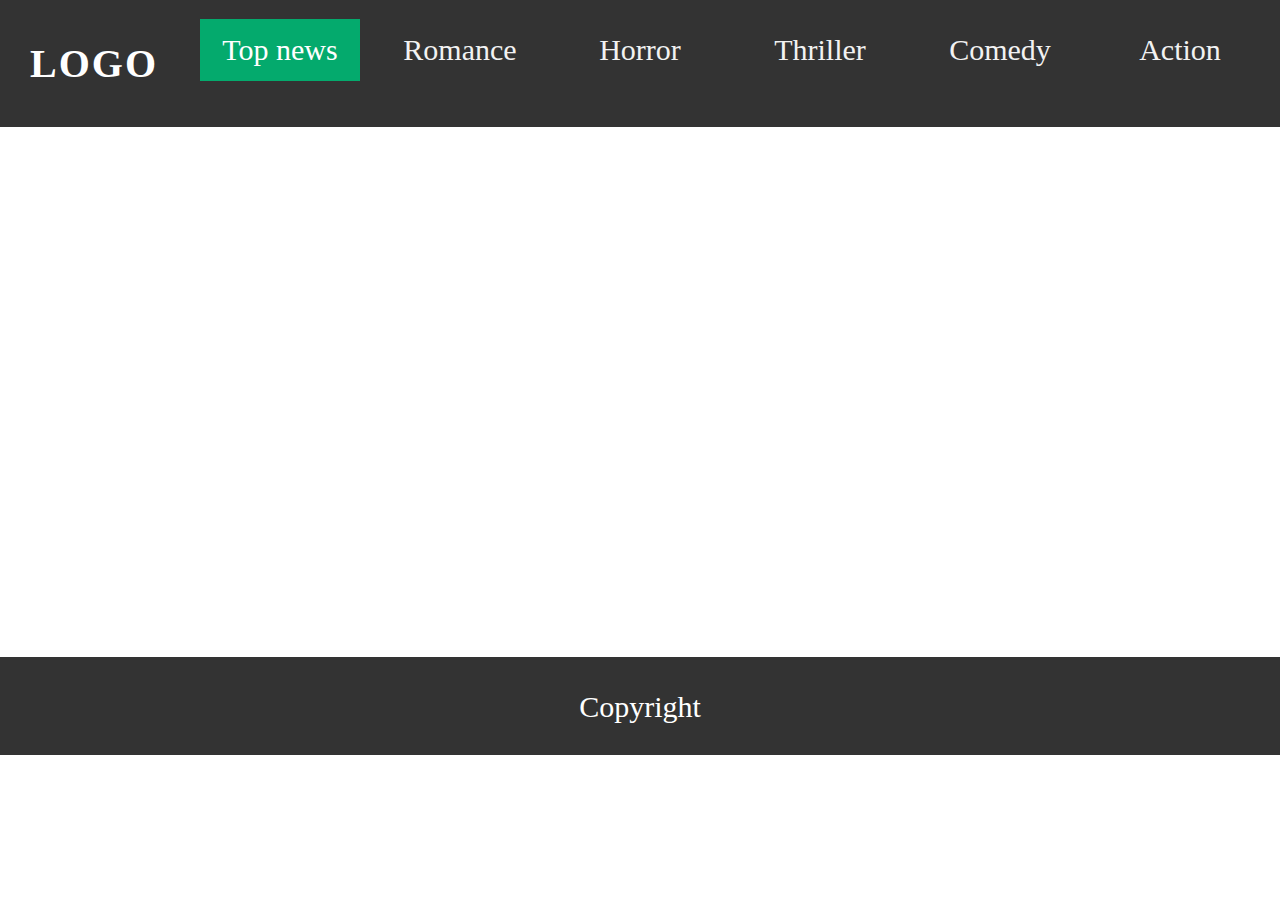
==== newsweb/CoderQueen-openCode/Bollywood.html @ c351fe7b "update :q x" ====
<!DOCTYPE html>
<html>
<head>
    <title>

    </title>
    <link rel="stylesheet" href="Bollywood.css">
</head>
<body>
    <div class="topnav">
      <p class="logo">LOGO</p>
        <a class="nav-link" href="#Action">Action</a>
        <a class="nav-link" href="#Comedy">Comedy</a>
        <a class="nav-link" href="#Thriller">Thriller</a>
        <a class="nav-link" href="#Horror">Horror</a>
        <a class="nav-link" href="#Romance">Romance</a>
        <a class="active nav-link" href="#Top news">Top news</a>
    </div>

      <footer>
        <p>Copyright</p>
      </footer>
      <script src="script.js"></script>
</body>
</html>
---- newsweb/CoderQueen-openCode/Bollywood.css ----
body {
  margin: 0;
}

.topnav {
  background-color: #333;
  overflow: hidden;
  justify-content: center;
  margin-top: 0 ;
}
.topnav a {
  float:left;
  color: #f2f2f2;
  text-align: center;
  padding: 14px 16px;
  text-decoration: none;
  font-size: 30px;
  float: right;
  width: 10%;
  margin-top: 19px;
  margin-right: 20px;
}
.topnav a:hover {
  background-color: #ddd;
  color: black;
}
.topnav a.active {
  background-color: #04AA6D;
  color: white;
}
footer {
  text-align: center;
  padding: 3px;
  background-color: #333;
  color: white;
  margin-top: 530px ;
  font-size: 30px;
  height: 70px;
  margin-bottom: 0px;
  float: center;
  padding-bottom: 25px;
}
.logo {
  position: relative;
  font-weight: 700;
  color: #fff;
  text-decoration: none;
  font-size: 40px;
  text-transform: 2em;
  letter-spacing: 2px;
  transition: 0.6s;
  margin-left: 30px;
  float: left;
}
.topnav ul{
  padding: 0px;
  margin: 0px;
  text-align: center;
  display: inline-block;
  vertical-align: top;
  float: right;
}
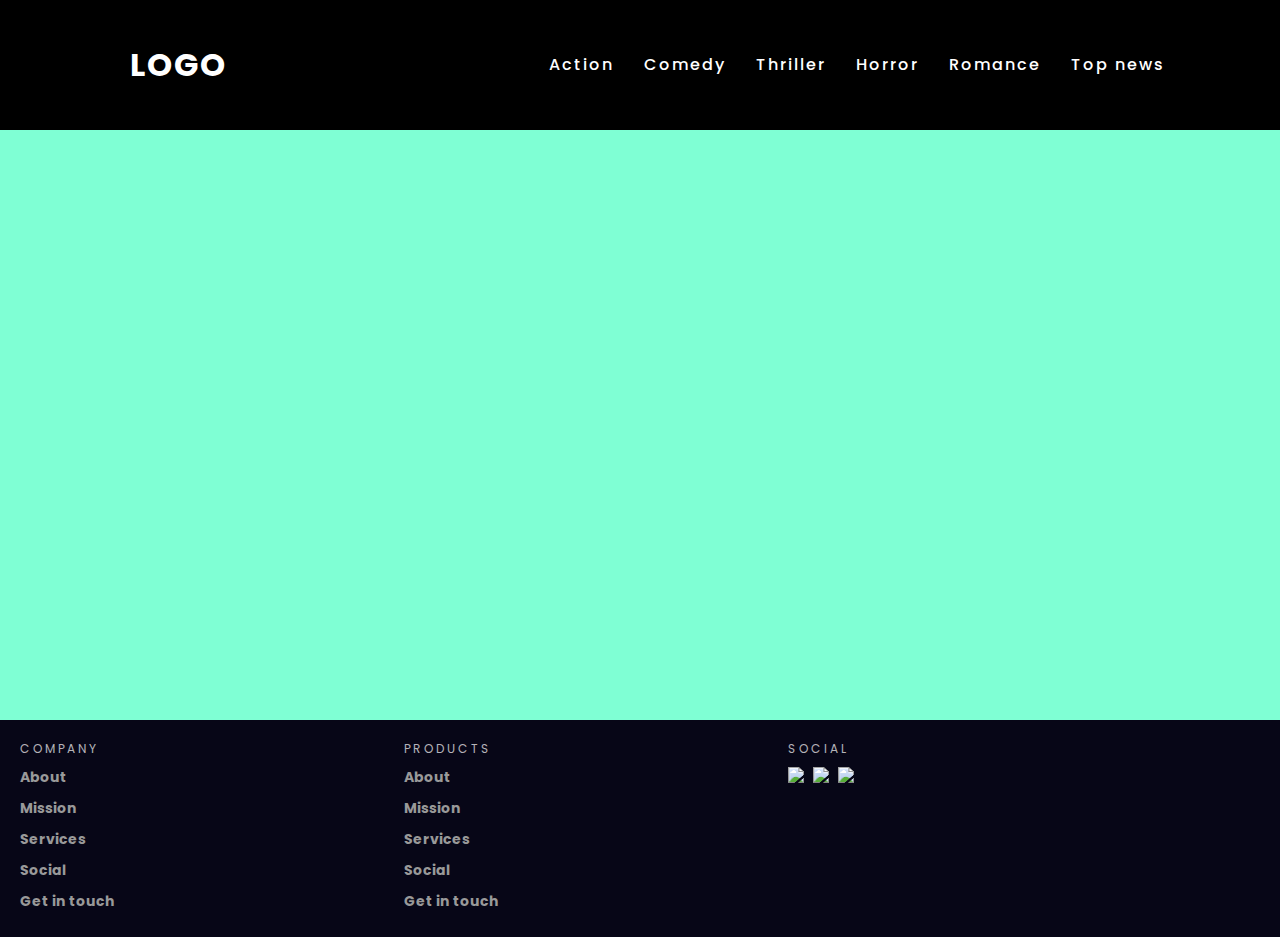
==== commit da8bfeae: "changed navbar and footer in all pages except the home page" ====
--- a/newsweb/CoderQueen-openCode/Bollywood.html
+++ b/newsweb/CoderQueen-openCode/Bollywood.html
@@ -1,25 +1,60 @@
 <!DOCTYPE html>
 <html>
 <head>
-    <title>
-
-    </title>
+    <title>Bollywood</title>
+    <link rel="stylesheet" href="styles.css">
     <link rel="stylesheet" href="Bollywood.css">
 </head>
 <body>
-    <div class="topnav">
-      <p class="logo">LOGO</p>
-        <a class="nav-link" href="#Action">Action</a>
-        <a class="nav-link" href="#Comedy">Comedy</a>
-        <a class="nav-link" href="#Thriller">Thriller</a>
-        <a class="nav-link" href="#Horror">Horror</a>
-        <a class="nav-link" href="#Romance">Romance</a>
-        <a class="active nav-link" href="#Top news">Top news</a>
+    <header>
+      <a href="#" class="logo">LOGO</a>
+      <nav class="navigation">
+        <ul>
+          <li><a href="#Action">Action</a></li>
+          <li><a href="#Comedy">Comedy</a></li>
+          <li><a href="#Thriller">Thriller</a></li>
+          <li><a href="#Horror">Horror</a></li>
+          <li><a href="#Romance">Romance</a></li>
+          <li><a href="#Top news">Top news</a></li>
+        </ul>
+      </nav>
+      <div class="menuToggle" onclick="ToggleMenu();"></div>
+    </header>
+
+  <!-- FOOTER START -->
+  <div class="footer">
+    <div class="contain">
+      <div class="col">
+        <h1>Company</h1>
+        <ul>
+          <li>About</li>
+          <li>Mission</li>
+          <li>Services</li>
+          <li>Social</li>
+          <li>Get in touch</li>
+        </ul>
+      </div>
+      <div class="col">
+        <h1>Products</h1>
+        <ul>
+          <li>About</li>
+          <li>Mission</li>
+          <li>Services</li>
+          <li>Social</li>
+          <li>Get in touch</li>
+        </ul>
+      </div>
+      <div class="col social">
+        <h1>Social</h1>
+        <ul>
+          <li><img src="https://svgshare.com/i/5fq.svg" width="32" style="width: 32px" /></li>
+          <li><img src="https://svgshare.com/i/5eA.svg" width="32" style="width: 32px" /></li>
+          <li><img src="https://svgshare.com/i/5f_.svg" width="32" style="width: 32px" /></li>
+        </ul>
+      </div>
+      <div class="clearfix"></div>
     </div>
-
-      <footer>
-        <p>Copyright</p>
-      </footer>
+  </div>
       <script src="script.js"></script>
 </body>
 </html>--- a/newsweb/CoderQueen-openCode/styles.css
+++ b/newsweb/CoderQueen-openCode/styles.css
@@ -0,0 +1,285 @@
+@import url("https://fonts.googleapis.com/css2?family=Lalezar&family=Poppins:wght@400;500;600;700&family=Scheherazade&display=swap");
+* {
+	margin: 0;
+	padding: 0;
+	box-sizing: border-box;
+	scroll-behavior: smooth;
+	font-family: "Poppins", "Lalezar", cursive;
+}
+body {
+	background: aquamarine;
+	/* min-height: 200vh; */
+}
+/* styling the scroll bar*/
+::-webkit-scrollbar{
+	width: 16px;
+}
+::-webkit-scrollbar-thumb{
+	background-color: teal;
+	border-radius: 50px;
+}
+/* /////NAV BAR////// */
+header {
+	position: fixed;
+	top: 0;
+	left: 0;
+	width: 100%;
+	display: flex;
+	justify-content: space-between;
+	align-items: center;
+	transition: 0.6s;
+	padding: 40px 100px;
+	background: #000;
+	z-index: 10;
+}
+header.sticky {
+	padding: 5px 100px;
+	background: #fff;
+}
+header.sticky ul li a,
+header.sticky .logo {
+	color: #000;
+}
+header .logo {
+	position: relative;
+	font-weight: 700;
+	color: #fff;
+	text-decoration: none;
+	font-size: 2em;
+	text-transform: 2em;
+	letter-spacing: 2px;
+	transition: 0.6s;
+}
+header ul {
+	position: relative;
+	display: flex;
+	justify-content: center;
+	align-items: center;
+}
+header ul li {
+	position: relative;
+	list-style: none;
+}
+header ul li a {
+	position: relative;
+	padding: 0 15px;
+	text-decoration: none;
+	color: #fff;
+	letter-spacing: 2px;
+	font-weight: 500;
+	transition: 0.6s;
+	display: block;
+	height: 50px;
+	line-height: 50px;
+}
+.banner {
+	position: relative;
+	width: 100%;
+	height: auto;
+	/* background: url(https://images.unsplash.com/photo-1535868463750-c78d9543614f?ixid=MXwxMjA3fDB8MHxwaG90by1wYWdlfHx8fGVufDB8fHw%3D&ixlib=rb-1.2.1&auto=format&fit=crop&w=1055&q=80);
+	background-repeat: no-repeat;
+	background-size: cover; */
+	background-color: aquamarine;
+}
+/* @import "compass/css3"; */
+.flex-container {
+	padding: 0;
+	margin: 0;
+	margin-top: 15vw;
+	margin-bottom: 15vw;
+	list-style: none;
+
+	display: -webkit-box;
+	display: -moz-box;
+	display: -ms-flexbox;
+	display: -webkit-flex;
+	display: flex;
+
+	-webkit-flex-flow: row wrap;
+	justify-content: space-around;
+}
+
+.flex-item {
+	background: tomato;
+	padding: 10px;
+	width: 25vw;
+	height: 25vh;
+	margin-top: 10px;
+
+	line-height: 150px;
+	color: white;
+	font-weight: bold;
+	font-size: 3em;
+	text-align: center;
+}
+header nav ul li a:hover,
+header nav ul li a.active {
+	border-bottom: 2px solid #fff;
+}
+.menuToggle {
+	position: absolute;
+	top: 5px;
+	right: 100px;
+	width: 50px;
+	height: 50px;
+	background-color: #000;
+	z-index: 2;
+	background-size: 30px;
+	background-repeat: no-repeat;
+	background-position: center;
+	cursor: pointer;
+	transition: 0.6s;
+	display: none;
+}
+header.sticky .menuToggle {
+	filter: invert(1);
+}
+.menuToggle.active {
+	background: #000 url(https://frezaeistudio.ir/wp-content/uploads/2020/12/close.png);
+	z-index: 3;
+	background-size: 25px;
+	background-repeat: no-repeat;
+	background-position: center;
+	cursor: pointer;
+	/* filter: invert(1); */
+}
+@media (max-width: 991px) {
+	header {
+		padding: 5px 100px;
+		background: #fff;
+	}
+	header .logo {
+		color: #000;
+	}
+	.menuToggle {
+		display: block;
+		/* filter: invert(1); */
+	}
+	header nav {
+		/*display: none;*/
+		position: absolute;
+		top: 50px;
+		left: -100%;
+		width: 100%;
+		height: 100vh;
+		background: #fff;
+		transition: 0.6s;
+	}
+	header ul li a {
+		color: #000;
+	}
+
+	header nav.active {
+		left: 0;
+	}
+	header nav ul {
+		display: block;
+		text-align: center;
+	}
+	header nav ul li a {
+		border-bottom: 1px solid rgba(0, 0, 0, 0.2);
+	}
+}
+
+/* /////FOOTER////// */
+
+.footer {
+	width: 100%;
+	position: relative;
+	background-color: #070617;
+	top: 80vh;
+}
+.footer .col {
+	width: 30vw;
+	height: auto;
+	float: left;
+	box-sizing: border-box;
+	-webkit-box-sizing: border-box;
+	-moz-box-sizing: border-box;
+	padding: 0px 20px 20px 20px;
+}
+.footer .col h1 {
+	margin: 0;
+	padding: 0;
+	font-family: inherit;
+	font-size: 12px;
+	line-height: 17px;
+	padding: 20px 0px 5px 0px;
+	color: rgba(250, 249, 249, 0.719);
+	font-weight: bold;
+	font-weight: normal;
+	text-transform: uppercase;
+	letter-spacing: 0.25em;
+}
+.footer .col ul {
+	list-style-type: none;
+	margin: 0;
+	padding: 0;
+}
+.footer .col ul li {
+	color: #999999;
+	font-size: 14px;
+	font-family: inherit;
+	font-weight: bold;
+	padding: 5px 0px 5px 0px;
+	cursor: pointer;
+	transition: 0.2s;
+	-webkit-transition: 0.2s;
+	-moz-transition: 0.2s;
+}
+.social ul li {
+	display: inline-block;
+	padding-right: 5px !important;
+}
+
+.footer .col ul li:hover {
+	color: #ffffff;
+	transition: 0.1s;
+	-webkit-transition: 0.1s;
+	-moz-transition: 0.1s;
+}
+.clearfix {
+	clear: both;
+}
+/* @media only screen and (min-width: 1280px) {
+	.contain {
+		width: 1200px;
+		margin: 0 auto;
+	}
+} */
+@media only screen and (max-width: 1139px) {
+	.contain {
+		width: 100vw;
+		display: block;
+	}
+	.social h1 {
+		margin: 0px;
+	}
+}
+@media only screen and (max-width: 950px) {
+	.footer .col {
+		width: 33%;
+	}
+	.footer .col h1 {
+		font-size: 14px;
+	}
+	.footer .col ul li {
+		font-size: 13px;
+	}
+}
+@media only screen and (max-width: 500px) {
+	.footer .col {
+		width: 50%;
+	}
+	.footer .col h1 {
+		font-size: 14px;
+	}
+	.footer .col ul li {
+		font-size: 13px;
+	}
+}
+@media only screen and (max-width: 340px) {
+	.footer .col {
+		width: 100%;
+	}
+}
